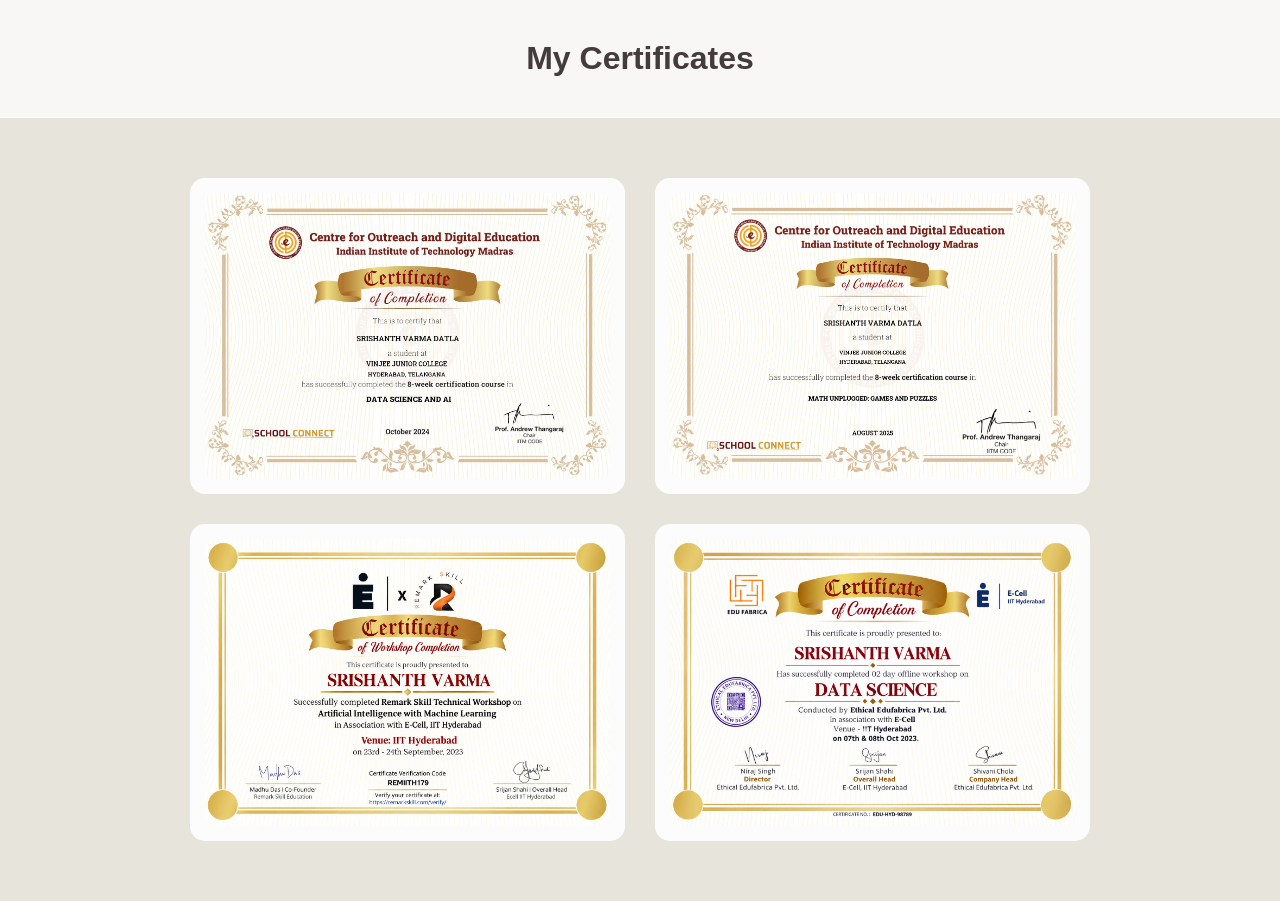
==== certs.html @ 1653f505 "added certificates" ====
<!DOCTYPE html>
<html lang="en">

<head>
    <meta charset="UTF-8">
    <meta name="viewport" content="width=device-width, initial-scale=1.0">

    <title>Certificates</title>

    <style>
        body {
            font-family: Arial, sans-serif;
            margin: 0;
            background-color: #e7e4dc;
            color: #443b3b;
        }

        .top-section {
            background-color: rgb(249, 246, 246);
            padding: 40px;
            text-align: center;
            border-bottom: 1px solid #ffffff;
        }

        .top-section h1 {
            margin: 0;
        }

        .certificates-container {
            display: grid;
            grid-template-columns: repeat(2, 1fr);
            gap: 30px;
            max-width: 900px;
            margin: 40px auto;
            padding: 20px;
        }

        .certificate {
            background-color: #fcfcfd;
            padding: 15px;
            border-radius: 15px;
        }

        .certificate img {
            width: 100%;
            height: auto;
            border-radius: 10px;
            display: block;
        }

        @media (max-width: 600px) {
            .certificates-container {
                grid-template-columns: 1fr;
                padding: 15px;
                gap: 20px;
            }
        }
    </style>
</head>

<body>

    <div class="top-section">
        <h1>My Certificates</h1>
    </div>

    <div class="certificates-container">

        <div class="certificate">
            <img src="Data Science and AI - IIT Madras.jpeg" alt="Certificate 1">
        </div>

        <div class="certificate">
            <img src="Math puzzles - IIT Madras.jpeg" alt="Certificate 2">
        </div>

        <div class="certificate">
            <img src="AI with ML 1 - Remarkskill.png" alt="Certificate 3">
        </div>

        <div class="certificate">
            <img src="Data Science 1 - EDU Fabrica.jpeg" alt="Certificate 4">
        </div>

    </div>

</body>

</html>
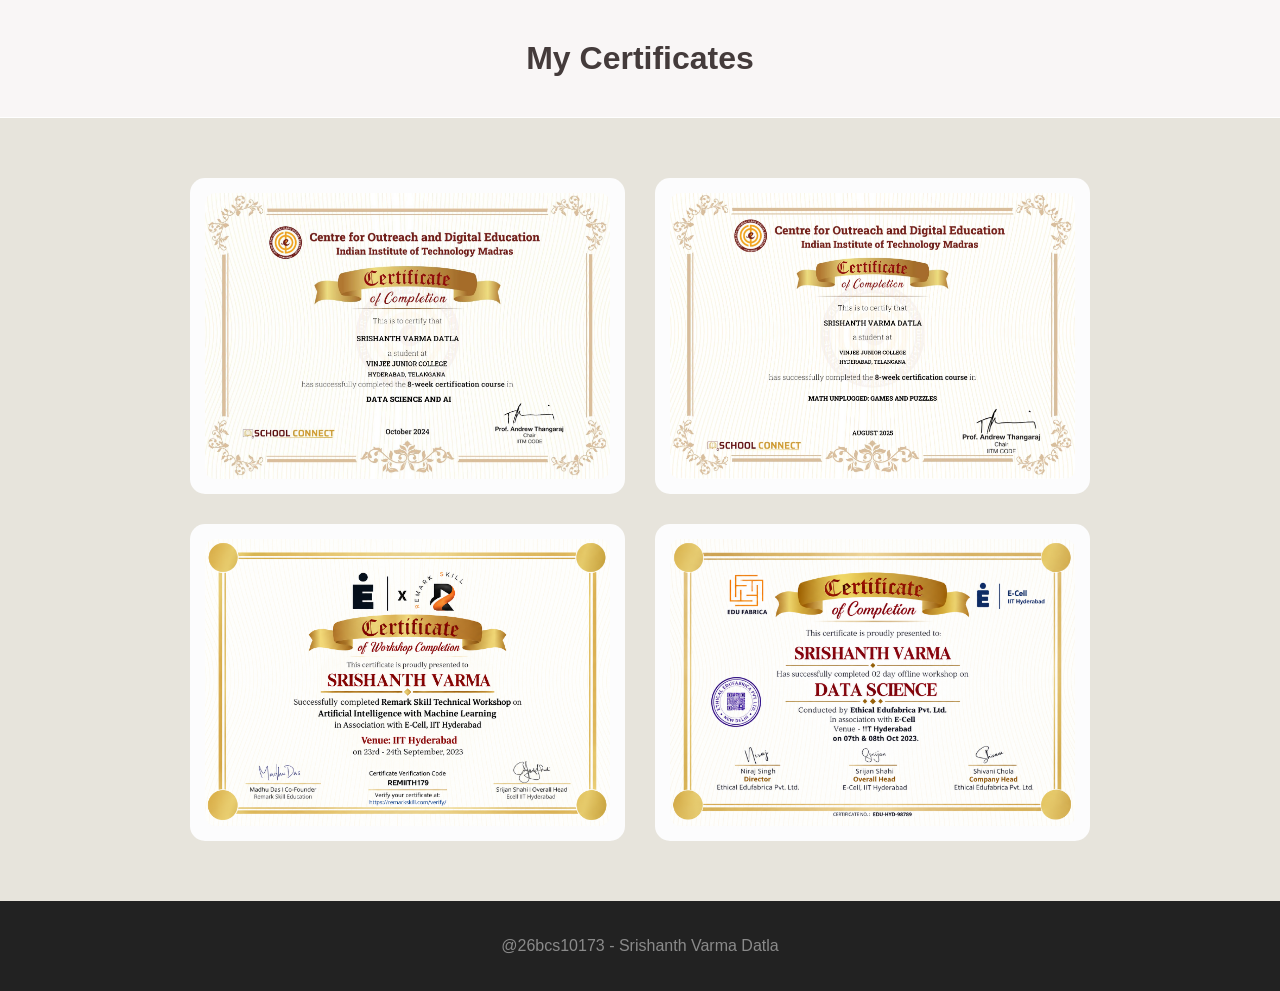
==== commit b5c39e6b: "updated certs css" ====
--- a/certs.html
+++ b/certs.html
@@ -1,89 +1,42 @@
-<!DOCTYPE html>
-<html lang="en">
+    <!DOCTYPE html>
+    <html lang="en">
 
-<head>
-    <meta charset="UTF-8">
-    <meta name="viewport" content="width=device-width, initial-scale=1.0">
+    <head>
+        <meta charset="UTF-8">
+        <meta name="viewport" content="width=device-width, initial-scale=1.0">
 
-    <title>Certificates</title>
+        <title>Certificates</title>
 
-    <style>
-        body {
-            font-family: Arial, sans-serif;
-            margin: 0;
-            background-color: #e7e4dc;
-            color: #443b3b;
-        }
+        <link rel="stylesheet" href="certs.css">
+    </head>
 
-        .top-section {
-            background-color: rgb(249, 246, 246);
-            padding: 40px;
-            text-align: center;
-            border-bottom: 1px solid #ffffff;
-        }
-
-        .top-section h1 {
-            margin: 0;
-        }
-
-        .certificates-container {
-            display: grid;
-            grid-template-columns: repeat(2, 1fr);
-            gap: 30px;
-            max-width: 900px;
-            margin: 40px auto;
-            padding: 20px;
-        }
-
-        .certificate {
-            background-color: #fcfcfd;
-            padding: 15px;
-            border-radius: 15px;
-        }
-
-        .certificate img {
-            width: 100%;
-            height: auto;
-            border-radius: 10px;
-            display: block;
-        }
-
-        @media (max-width: 600px) {
-            .certificates-container {
-                grid-template-columns: 1fr;
-                padding: 15px;
-                gap: 20px;
-            }
-        }
-    </style>
-</head>
-
-<body>
-
-    <div class="top-section">
-        <h1>My Certificates</h1>
-    </div>
-
-    <div class="certificates-container">
-
-        <div class="certificate">
-            <img src="Data Science and AI - IIT Madras.jpeg" alt="Certificate 1">
+    <body>
+        <div class="top-section">
+            <h1>My Certificates</h1>
         </div>
 
-        <div class="certificate">
-            <img src="Math puzzles - IIT Madras.jpeg" alt="Certificate 2">
+        <div class="certificates-container">
+
+            <div class="certificate">
+                <img src="Data Science and AI - IIT Madras.jpeg" alt="Certificate 1">
+            </div>
+
+            <div class="certificate">
+                <img src="Math puzzles - IIT Madras.jpeg" alt="Certificate 2">
+            </div>
+
+            <div class="certificate">
+                <img src="AI with ML 1 - Remarkskill.png" alt="Certificate 3">
+            </div>
+
+            <div class="certificate">
+                <img src="Data Science 1 - EDU Fabrica.jpeg" alt="Certificate 4">
+            </div>
         </div>
 
-        <div class="certificate">
-            <img src="AI with ML 1 - Remarkskill.png" alt="Certificate 3">
-        </div>
+        <footer>
+            <p>@26bcs10173 - Srishanth Varma Datla</p>
+        </footer>
+    </body>
 
-        <div class="certificate">
-            <img src="Data Science 1 - EDU Fabrica.jpeg" alt="Certificate 4">
-        </div>
-
-    </div>
-
-</body>
-
-</html>+    </html>
--- a/certs.css
+++ b/certs.css
@@ -0,0 +1,41 @@
+body {
+    font-family: Arial, sans-serif;
+    margin: 0;
+    background-color: #e7e4dc;
+    color: #443b3b;}
+
+.top-section {
+    background-color: rgb(249, 246, 246);
+    padding: 40px;
+    text-align: center;
+    border-bottom: 1px solid #ffffff;}
+.top-section h1 {margin: 0;}
+
+.certificates-container {
+    display: grid;
+    grid-template-columns: repeat(2, 1fr);
+    gap: 30px;
+    max-width: 900px;
+    margin: 40px auto;
+    padding: 20px;}
+.certificate {
+    background-color: #fcfcfd;
+    padding: 15px;
+    border-radius: 15px;}
+
+.certificate img {
+    width: 100%;
+    height: auto;
+    border-radius: 10px;
+    display: block;}
+
+footer {
+    text-align: center;
+    background-color: #222;
+    color: rgba(255, 255, 255, 0.47);
+    padding: 20px;}
+
+@media (max-width: 600px) {
+    .certificates-container {
+        grid-template-columns: 1fr;
+        padding: 15px;}}
